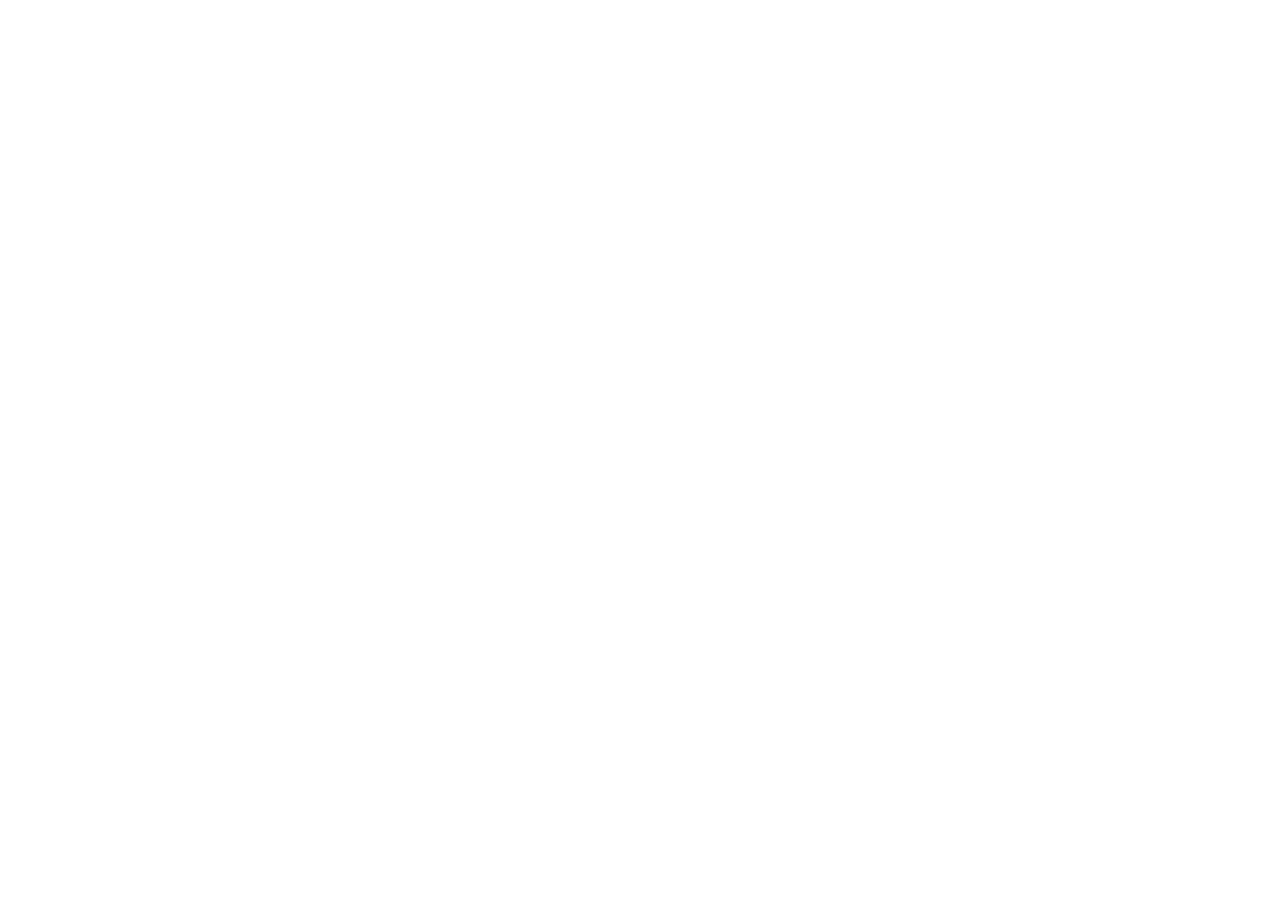
==== carousel.html @ eaf70791 "first-commit" ====
<!DOCTYPE html>
<html lang="en">
<head>
    <meta charset="UTF-8">
    <meta name="viewport" content="width=device-width, initial-scale=1.0">
    <title>Document</title>
</head>
<body>
    <div class="container">
        <img src="" alt="">
        <img src="" alt="">
        <img src="" alt="">
    </div>
</body>
</html>
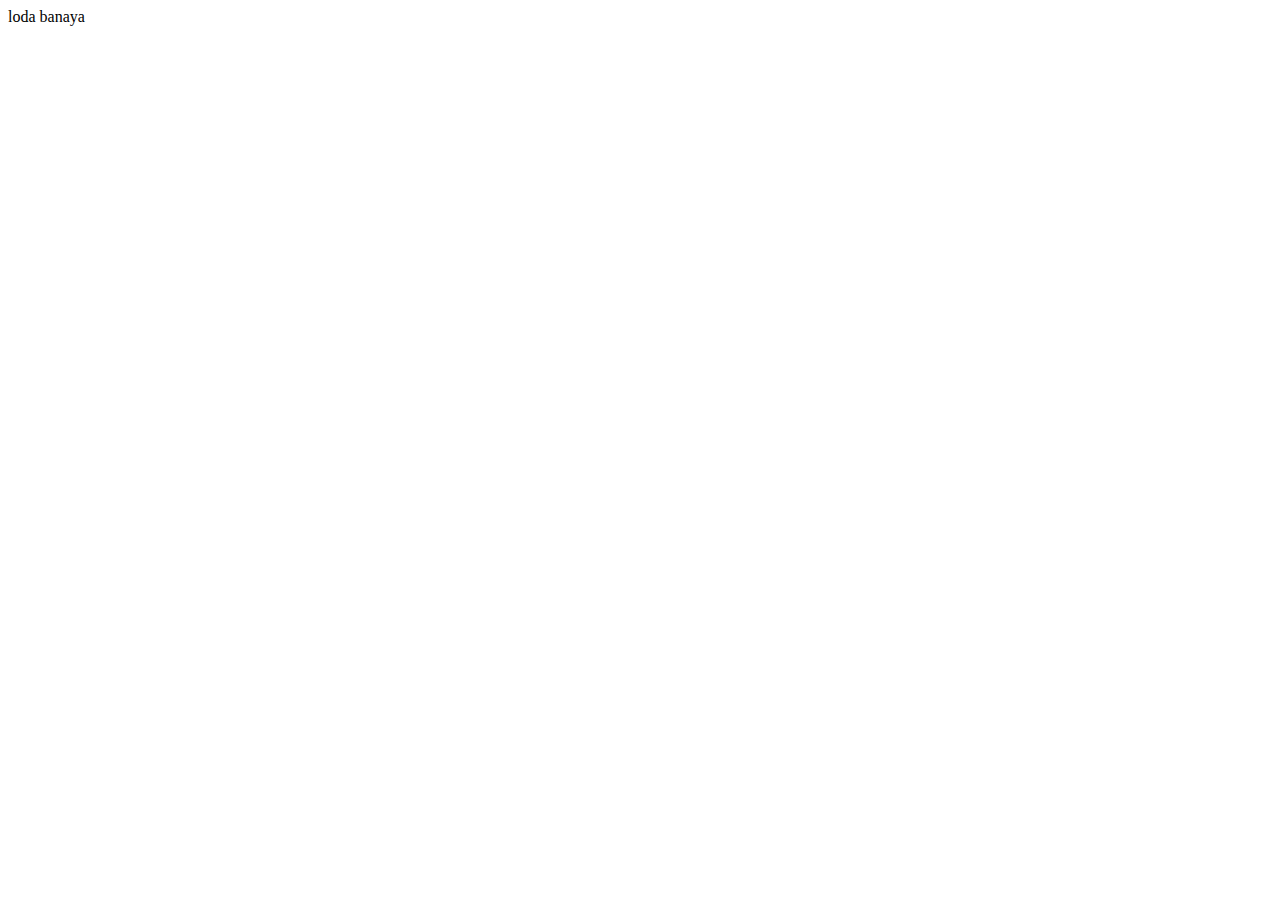
==== commit 9b1b1a13: "Update carousel.html" ====
--- a/carousel.html
+++ b/carousel.html
@@ -7,9 +7,10 @@
 </head>
 <body>
     <div class="container">
+        loda banaya
         <img src="" alt="">
         <img src="" alt="">
         <img src="" alt="">
     </div>
 </body>
-</html>+</html>
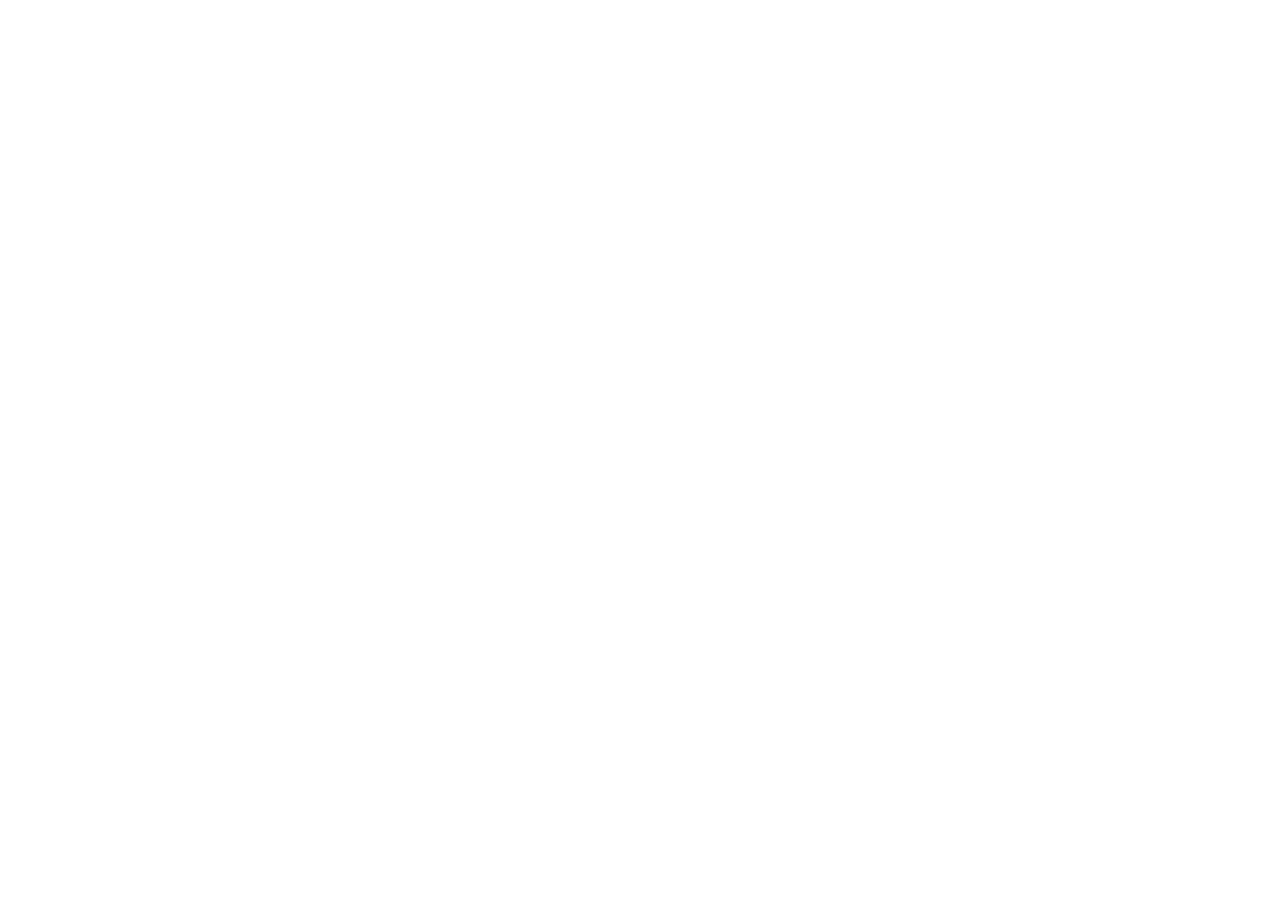
==== commit 0e9c9aab: "second" ====
--- a/carousel.html
+++ b/carousel.html
@@ -7,7 +7,6 @@
 </head>
 <body>
     <div class="container">
-        loda banaya
         <img src="" alt="">
         <img src="" alt="">
         <img src="" alt="">
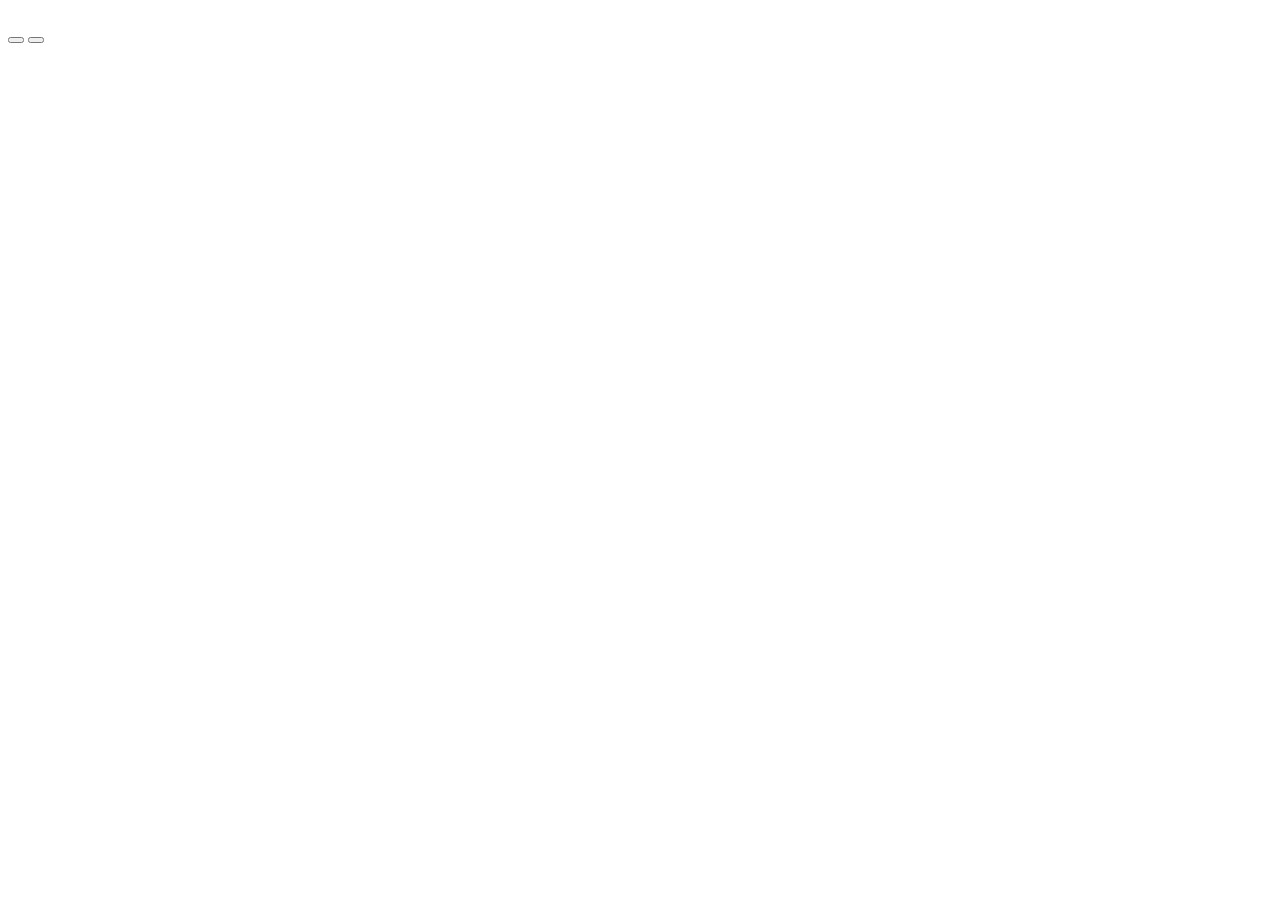
==== commit 7aa4cd2a: "added new features" ====
--- a/carousel.html
+++ b/carousel.html
@@ -1,15 +1,44 @@
 <!DOCTYPE html>
 <html lang="en">
-<head>
-    <meta charset="UTF-8">
-    <meta name="viewport" content="width=device-width, initial-scale=1.0">
+  <head>
+    <meta charset="UTF-8" />
+    <meta name="viewport" content="width=device-width, initial-scale=1.0" />
     <title>Document</title>
-</head>
-<body>
+    <style>
+        /* img{
+            display: none;
+        } */
+        .visible{
+            display: block;
+        }
+        .notVisible{
+            display: none;
+        }
+    </style>
+  </head>
+  <body>
     <div class="container">
-        <img src="" alt="">
-        <img src="" alt="">
-        <img src="" alt="">
+        <div class="image-1 visible">
+            <img src="https://static.thcdn.com/images/xlarge/webp/widgets/208-us/00/original-HP_40desk-095300.png" alt="" />
+        </div>
+        <div class="image-2 notVisible" >
+            <img src="https://static.thcdn.com/images/xlarge/webp/widgets/208-us/28/original-1920x700-020928.jpeg" alt="" />
+        </div>
+        <div class="image-3 notVisible">
+            <img src="https://static.thcdn.com/images/xlarge/webp/widgets/208-us/08/original-1920x700-085008.jpeg" alt="" />
+        </div>
+      <button class="prev"></button>
+      <button class="next"></button>
     </div>
-</body>
+    <script>
+        let image1=document.querySelector(".image-1")
+        let image2=document.querySelector(".image-2")
+        let image3=document.querySelector(".image-3")
+        let next=document.querySelector(".next")
+        let prev=document.querySelector(".prev")
+        next.onclick=i
+        rev=0
+        prev.onclick
+    </script>
+  </body>
 </html>
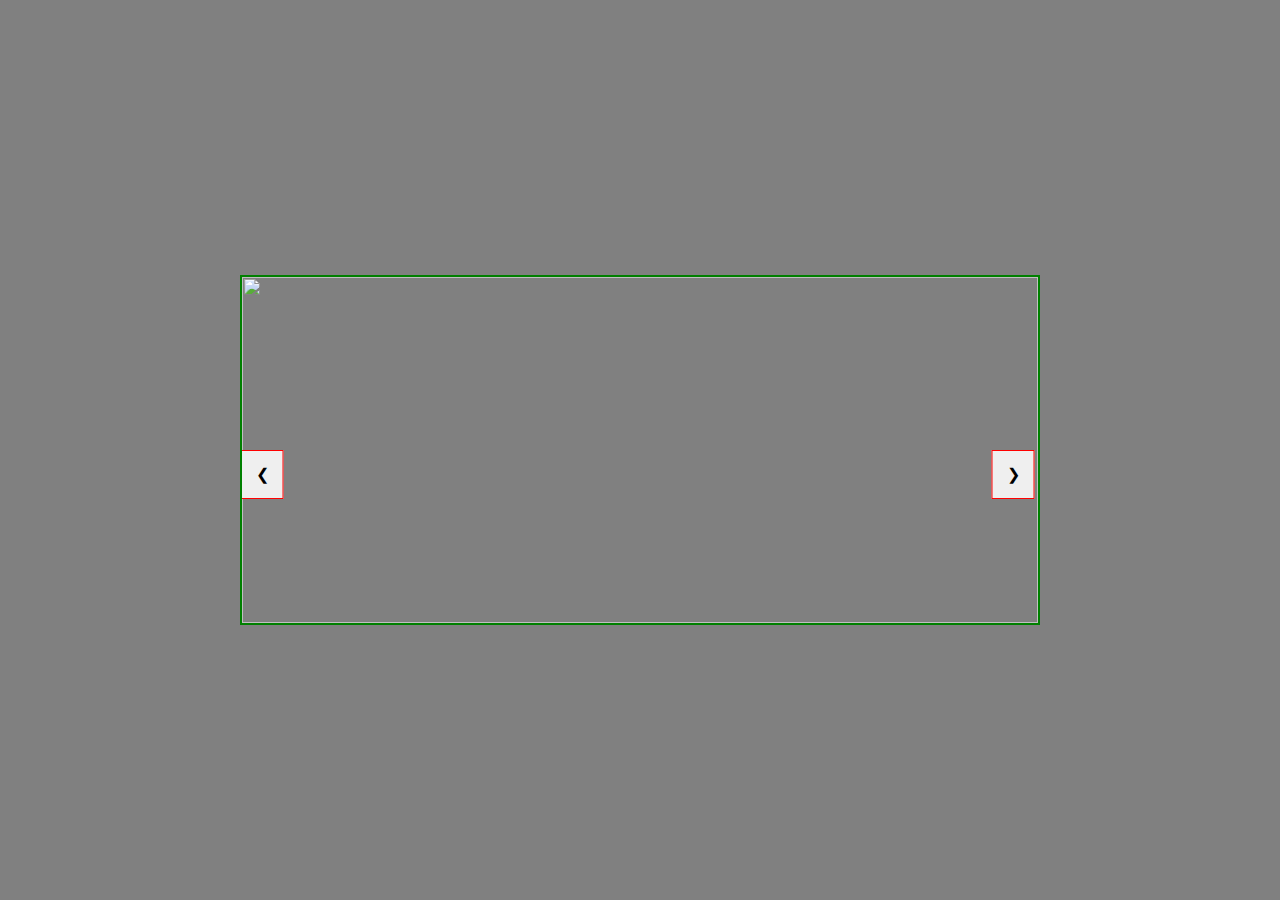
==== commit c4fd6174: "product link corrected" ====
--- a/carousel.html
+++ b/carousel.html
@@ -5,40 +5,153 @@
     <meta name="viewport" content="width=device-width, initial-scale=1.0" />
     <title>Document</title>
     <style>
-        /* img{
-            display: none;
+        *{
+            margin: 0;
+            padding: 0;
+            box-sizing: border-box;
+        }
+        body{
+            width: 100%;
+            min-height: 100vh;
+            display: flex;
+            justify-content: center;
+            align-items: center;
+            background-color: gray;
+        }
+        .slide-container{
+            position: relative;
+            width: 800px;
+            height: 350px;
+            border: 2px solid green;
+            overflow: hidden;
+        }
+        .slide-container .slides{
+            width: 100%;
+            height:calc(100%-40px);
+            /* position: relative; */
+        }
+        .slide-container .slides img{
+            width: 100%;
+            height: 100%;
+            position: absolute;
+            object-fit: cover;
+        }
+        .slide-container .slides  img:not(.active){
+            top:0;
+            left: -100%;
+        }
+        .next,.prev{
+            position: absolute;
+            top: 50%;
+            transform: translateX(-50%);
+            padding: 14px;
+            color: black;
+            font-size: 100%;
+            border: 1px solid red;
+            z-index: 1;
+            transition: 0.5s;
+        }
+        .prev{
+            left: 20px;
+        }
+        .next{
+            right: -18px;
+        }
+        .prev:hover,.next:hover{
+            cursor: pointer;
+            color: white;
+            background-color: gray;
+        }
+
+
+         /* first carousel */
+        /* *{
+            margin: 0;
+            padding: 0;
+            box-sizing: border-box;
+        }
+        .testCarouselImg{
+            position: relative;
+            width: 90%;
+            height: 500px;
+            overflow: hidden;   
+        }
+        .slide{
+            position: absolute;
+            width: 90%;
+            margin: auto;
+            transition: .1s;
         } */
-        .visible{
-            display: block;
-        }
-        .notVisible{
-            display: none;
-        }
+
+        /* first carousel */
     </style>
   </head>
   <body>
-    <div class="container">
-        <div class="image-1 visible">
-            <img src="https://static.thcdn.com/images/xlarge/webp/widgets/208-us/00/original-HP_40desk-095300.png" alt="" />
+    <!-- first carousel -->
+    <!-- <div class="testCarouselImg">
+        <img class="slide" src="https://static.thcdn.com/images/xlarge/webp/widgets/208-us/28/original-1920x700-020928.jpeg" alt="">
+        <img class="slide" src="https://static.thcdn.com/images/xlarge/webp/widgets/208-us/00/original-HP_40desk-095300.png" alt="">
+        <img class="slide" src="https://static.thcdn.com/images/xlarge/webp/widgets/208-us/08/original-1920x700-085008.jpeg" alt="">
+    </div>
+    <div>
+        <button onclick="goPrev()">Previous</button>
+        <button onclick="goNext()">Next</button>
+    </div> -->
+    <!-- first carousel -->
+
+    <div class="slide-container">
+        <div class="slides">
+            <img class="active" src="https://static.thcdn.com/images/xlarge/webp/widgets/208-us/28/original-1920x700-020928.jpeg" alt="">
+            <img src="https://static.thcdn.com/images/xlarge/webp/widgets/208-us/00/original-HP_40desk-095300.png" alt="">
+            <img src="https://static.thcdn.com/images/xlarge/webp/widgets/208-us/08/original-1920x700-085008.jpeg" alt="">
         </div>
-        <div class="image-2 notVisible" >
-            <img src="https://static.thcdn.com/images/xlarge/webp/widgets/208-us/28/original-1920x700-020928.jpeg" alt="" />
+        <div class="buttons">
+            <button class="next">&#10095;</button>
+            <button class="prev">&#10094;</button>
         </div>
-        <div class="image-3 notVisible">
-            <img src="https://static.thcdn.com/images/xlarge/webp/widgets/208-us/08/original-1920x700-085008.jpeg" alt="" />
+        <div class="dotsContainer">
+            <div class="dot active"  attr='0'></div>
+            <div class="dot"  attr='1'></div>
+            <div class="dot"  attr='2'></div>
+            <div class="dot"  attr='3'></div>
+            <div class="dot"  attr='4'></div>
         </div>
-      <button class="prev"></button>
-      <button class="next"></button>
     </div>
     <script>
-        let image1=document.querySelector(".image-1")
-        let image2=document.querySelector(".image-2")
-        let image3=document.querySelector(".image-3")
-        let next=document.querySelector(".next")
-        let prev=document.querySelector(".prev")
-        next.onclick=i
-        rev=0
-        prev.onclick
+
+        // first slider
+
+        // var counter=0;
+        // let slides=document.querySelectorAll(".slide");
+        // slides.forEach(
+        //     (slide,index)=>slide.style.left=`${index*100}%`
+        // )
+        // goPrev=()=>{
+        //     if(counter<=0){
+        //         counter=2
+        //     }
+        //     else{
+        //         counter--;
+        //     }
+        //     slideImage()
+        // }
+        // goNext=()=>{
+        //     if(counter>=2){
+        //         counter=0
+        //     }
+        //     else{
+        //         counter++;
+        //     }
+        //     slideImage()
+        // }
+        // const slideImage=()=>{
+        //     slides.forEach(
+        //         (slide)=>
+        //             slide.style.transform=`translateX(-${counter*100}%)`    
+        //     )
+        // }
+
+        // first slider
     </script>
   </body>
 </html>
